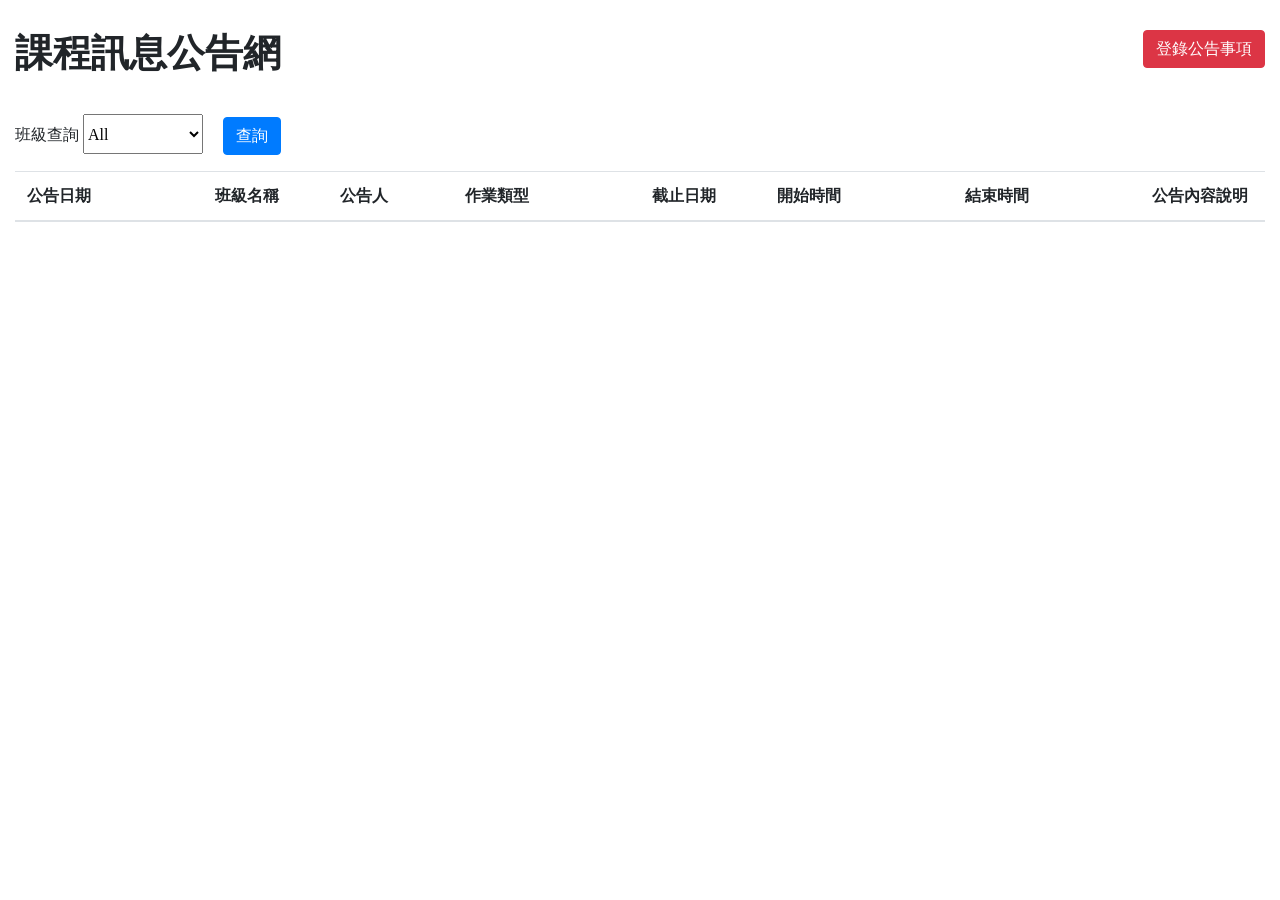
==== indexad.html @ 0fec1532 "Add files via upload" ====
﻿<!DOCTYPE html>
<html lang="en">
<head>
    <meta charset="UTF-8">
    <meta name="viewport" content="width=device-width, initial-scale=1.0">
    <meta http-equiv="X-UA-Compatible" content="content=ie=edge">
    <title>陳老師課程公告網</title>
    <link rel="stylesheet" href="https://stackpath.bootstrapcdn.com/bootstrap/4.3.1/css/bootstrap.min.css" integrity="sha384-ggOyR0iXCbMQv3Xipma34MD+dH/1fQ784/j6cY/iJTQUOhcWr7x9JvoRxT2MZw1T" crossorigin="anonymous">
    <link rel="stylesheet" href="css/style.css">
</head>
<body>
    <div id="wrap">
        <div class="container-fluid padding-tb">
            <div class="row">
                <div class="col-8">
                    <h1>課程訊息公告網</h1>
                </div>
                <div class="col-4">
                    <a href="https://docs.google.com/forms/d/e/1FAIpQLScsF-WyglqPyw9yXwF-RZ3LZaGDbBwAV9DCtQwAXs8oSEmSpQ/viewform?usp=header" class="btn btn-danger float-right" target="_blank">登錄公告事項</a>
                </div>
                
                <div class="col-12 mb-3">
                    <div class="group">
                        <label>班級查詢</label>
                        <select id="select">
                            <option value="" checked>All</option>
                            <option value="貿一慈">貿一慈</option>
                            <option value="英一德">英一德</option>
                            <option value="英一慧">英一慧</option>
                            <option value="普一明">普一明</option>
                            <option value="普一禮">普一禮</option>
                            <option value="普一廉">普一廉</option>
                            <option value="程式演算法">基礎程式演算法</option>
                            <option value="程式進階">程式進階</option>
                        </select>
                        <input type="submit" id="doaction" class="btn btn-primary ml-3" value="查詢">
                    </div>
                </div>

                <div class="col-12">
                    <div class="table-responsive-md">
                        <table class="table table-hover mb-0">
                            <thead>
                                <tr>
                                    <th scope="col" class="w-15">公告日期</th>
                                    <th scope="col" class="w-10">班級名稱</th>
                                    <th scope="col" class="w-10">公告人</th>
                                    <th scope="col" class="w-15">作業類型</th>
                                    <th scope="col" class="w-10">截止日期</th>
                                    <th scope="col" class="w-15">開始時間</th>
                                    <th scope="col" class="w-15">結束時間</th>
                                    <th scope="col" class="w-10">公告內容說明</th>
                                </tr>
                            </thead>
                            <tbody id="table-data">
                                </tbody>
                        </table>
                    </div>
                </div>
            </div> </div> </div> <script src="https://cdnjs.cloudflare.com/ajax/libs/jquery/3.3.1/jquery.min.js"></script>
    <script src="js/main.js"></script>
</body>
</html>
---- css/style.css ----
/* �򥻳]�w */
body {
    font-family: 'Microsoft JhengHei';
}

/* ���D�]�w */
h1 {
    font-size: 2rem;
    font-weight: 700;
}

/* ���Z���O */
.padding-tb {
    padding-top: 30px;
    padding-bottom: 30px;
}

.group {
    padding-top: 30px;
}

/* �e�����O */
.w-10 {
    width: 10%;
}

.w-15 {
    width: 15%;
}

/* �j�M���˦� */
#select {
    width: 120px;
    height: 40px;
}

/* �T�����]�p�G���ù��e�פj�󵥩� 768px �� */
@media (min-width: 768px) {
    h1 {
        font-size: 2.4rem;
    }
}
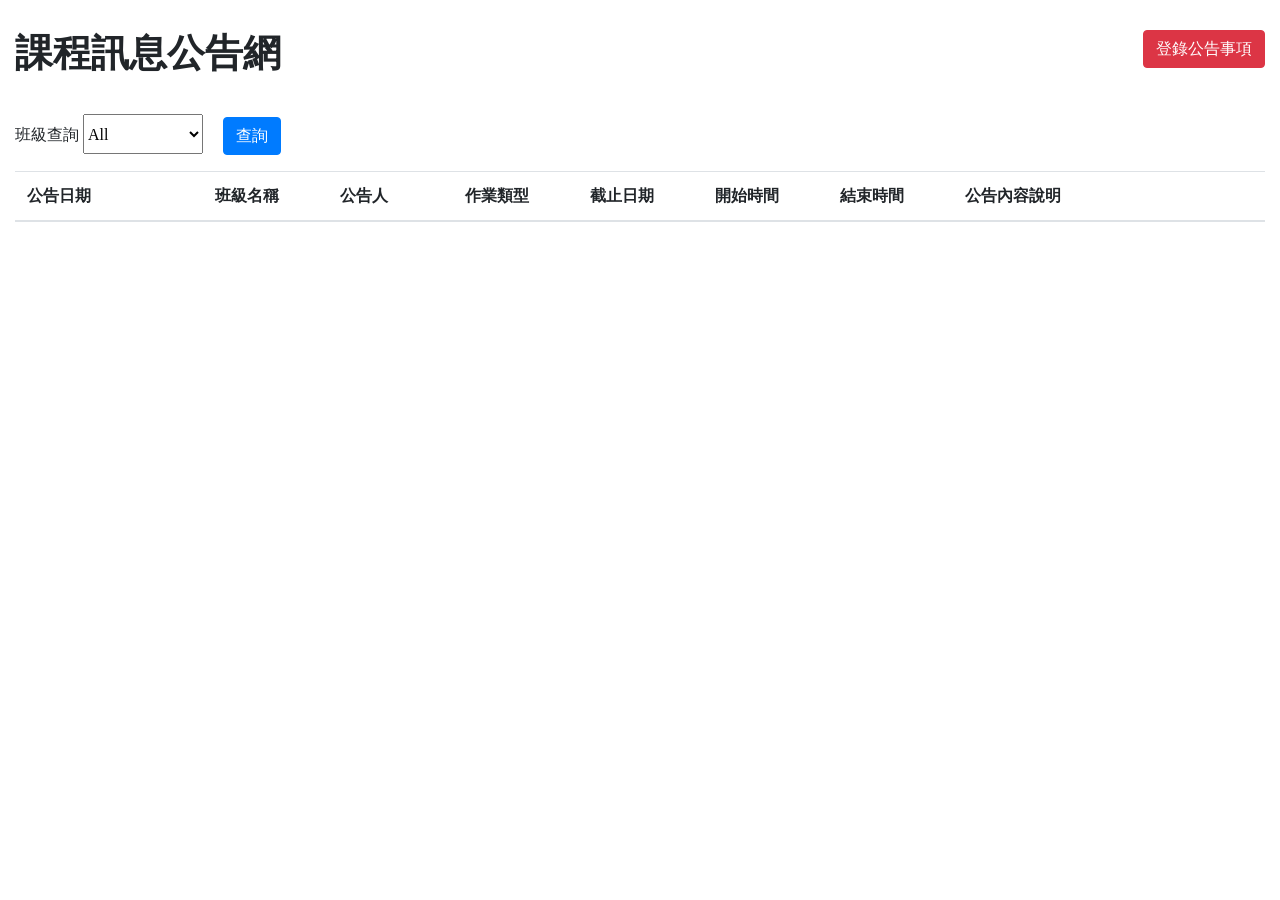
==== commit 2b5ef0b5: "Add files via upload" ====
--- a/indexad.html
+++ b/indexad.html
@@ -32,6 +32,7 @@
                             <option value="普一廉">普一廉</option>
                             <option value="程式演算法">基礎程式演算法</option>
                             <option value="程式進階">程式進階</option>
+ 			    <option value="職科二年級">職科二年級</option>
                         </select>
                         <input type="submit" id="doaction" class="btn btn-primary ml-3" value="查詢">
                     </div>
@@ -45,11 +46,11 @@
                                     <th scope="col" class="w-15">公告日期</th>
                                     <th scope="col" class="w-10">班級名稱</th>
                                     <th scope="col" class="w-10">公告人</th>
-                                    <th scope="col" class="w-15">作業類型</th>
+                                    <th scope="col" class="w-10">作業類型</th>
                                     <th scope="col" class="w-10">截止日期</th>
-                                    <th scope="col" class="w-15">開始時間</th>
-                                    <th scope="col" class="w-15">結束時間</th>
-                                    <th scope="col" class="w-10">公告內容說明</th>
+                                    <th scope="col" class="w-10">開始時間</th>
+                                    <th scope="col" class="w-10">結束時間</th>
+                                    <th scope="col" class="w-20">公告內容說明</th>
                                 </tr>
                             </thead>
                             <tbody id="table-data">
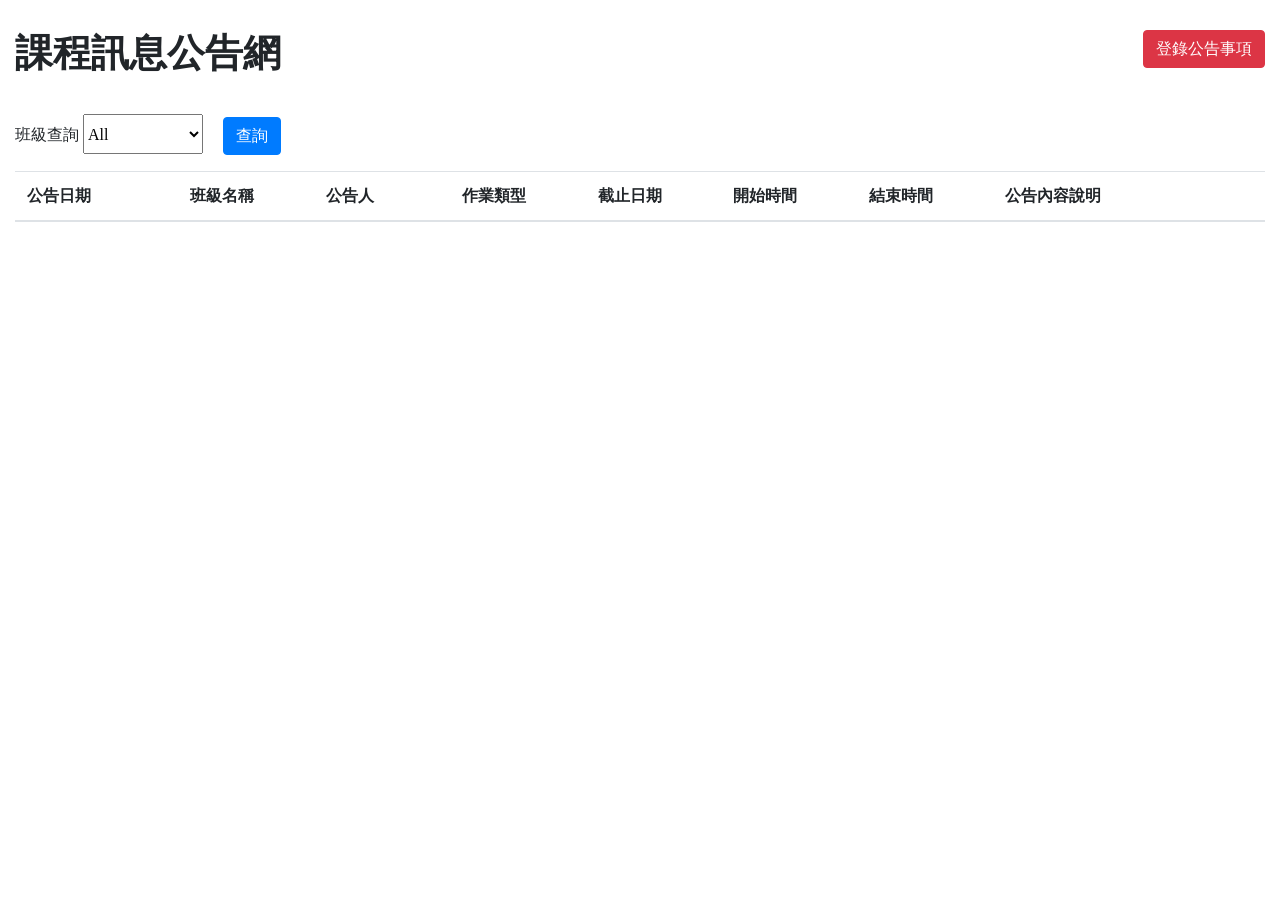
==== commit 88f98fbd: "Add files via upload" ====
--- a/indexad.html
+++ b/indexad.html
@@ -24,15 +24,19 @@
                         <label>班級查詢</label>
                         <select id="select">
                             <option value="" checked>All</option>
-                            <option value="貿一慈">貿一慈</option>
-                            <option value="英一德">英一德</option>
-                            <option value="英一慧">英一慧</option>
+                            <option value="貿二慈">貿二慈</option>
+                            <option value="英二德">英二德</option>
+                            <option value="英二慧">英二慧</option>
+                            <option value="普一勝">普一勝</option>
+                            <option value="普一利">普一利</option>
+                            <option value="普一成">普一成</option>
+                            <option value="普一功">普一功</option>
                             <option value="普一明">普一明</option>
                             <option value="普一禮">普一禮</option>
                             <option value="普一廉">普一廉</option>
                             <option value="程式演算法">基礎程式演算法</option>
                             <option value="程式進階">程式進階</option>
- 			    <option value="職科二年級">職科二年級</option>
+ 			                <option value="職科二年級">職科二年級</option>
                         </select>
                         <input type="submit" id="doaction" class="btn btn-primary ml-3" value="查詢">
                     </div>
--- a/css/style.css
+++ b/css/style.css
@@ -25,7 +25,11 @@
 }
 
 .w-15 {
-    width: 15%;
+    width: 12%;
+}
+
+.w-20 {
+    width: 20%;
 }
 
 /* �j�M���˦� */
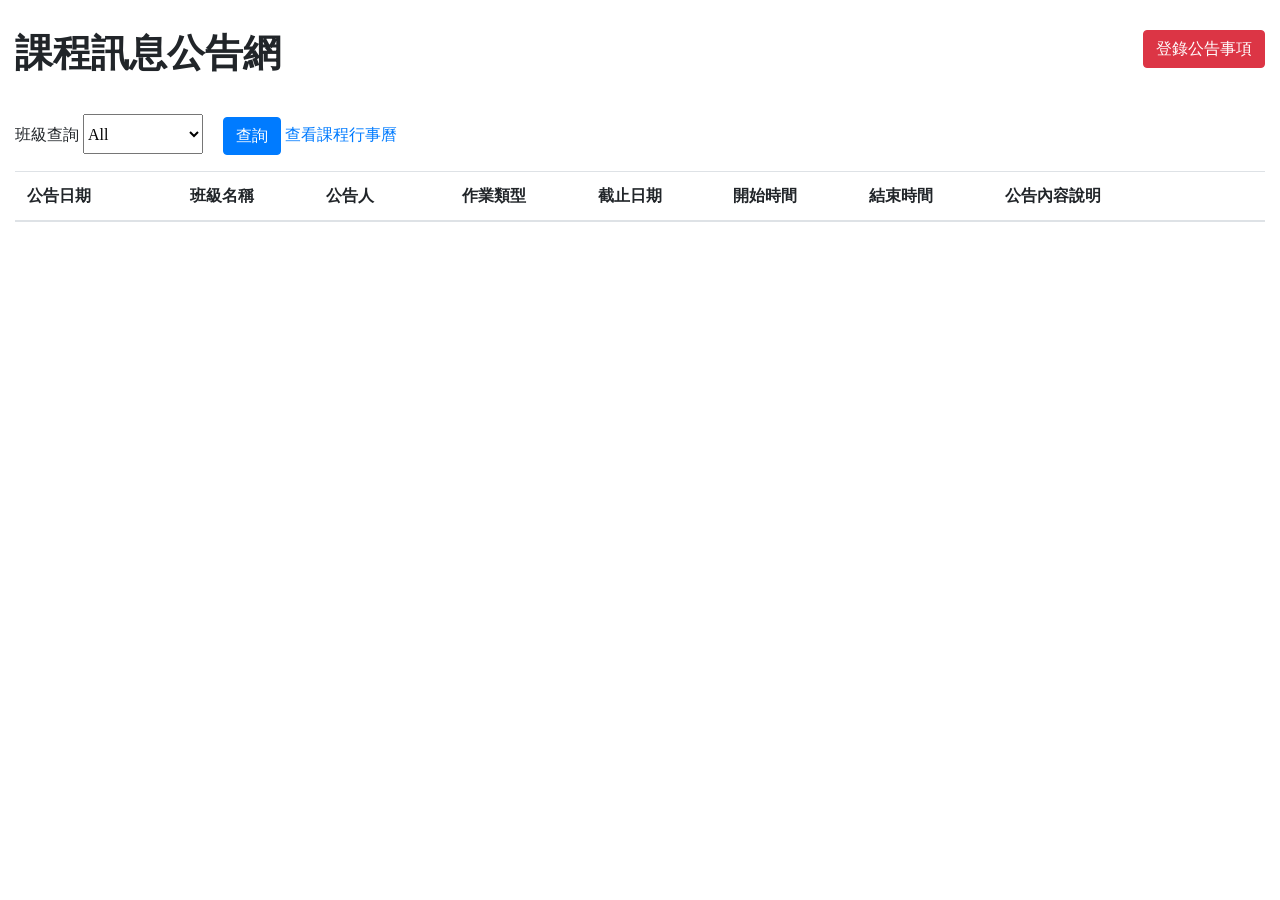
==== commit 76d3f253: "Add files via upload" ====
--- a/indexad.html
+++ b/indexad.html
@@ -39,7 +39,7 @@
  			                <option value="職科二年級">職科二年級</option>
                         </select>
                         <input type="submit" id="doaction" class="btn btn-primary ml-3" value="查詢">
-                    </div>
+                    <a href="calender.html" title="課程行事曆" target="_blank">查看課程行事曆</a></div>
                 </div>
 
                 <div class="col-12">
